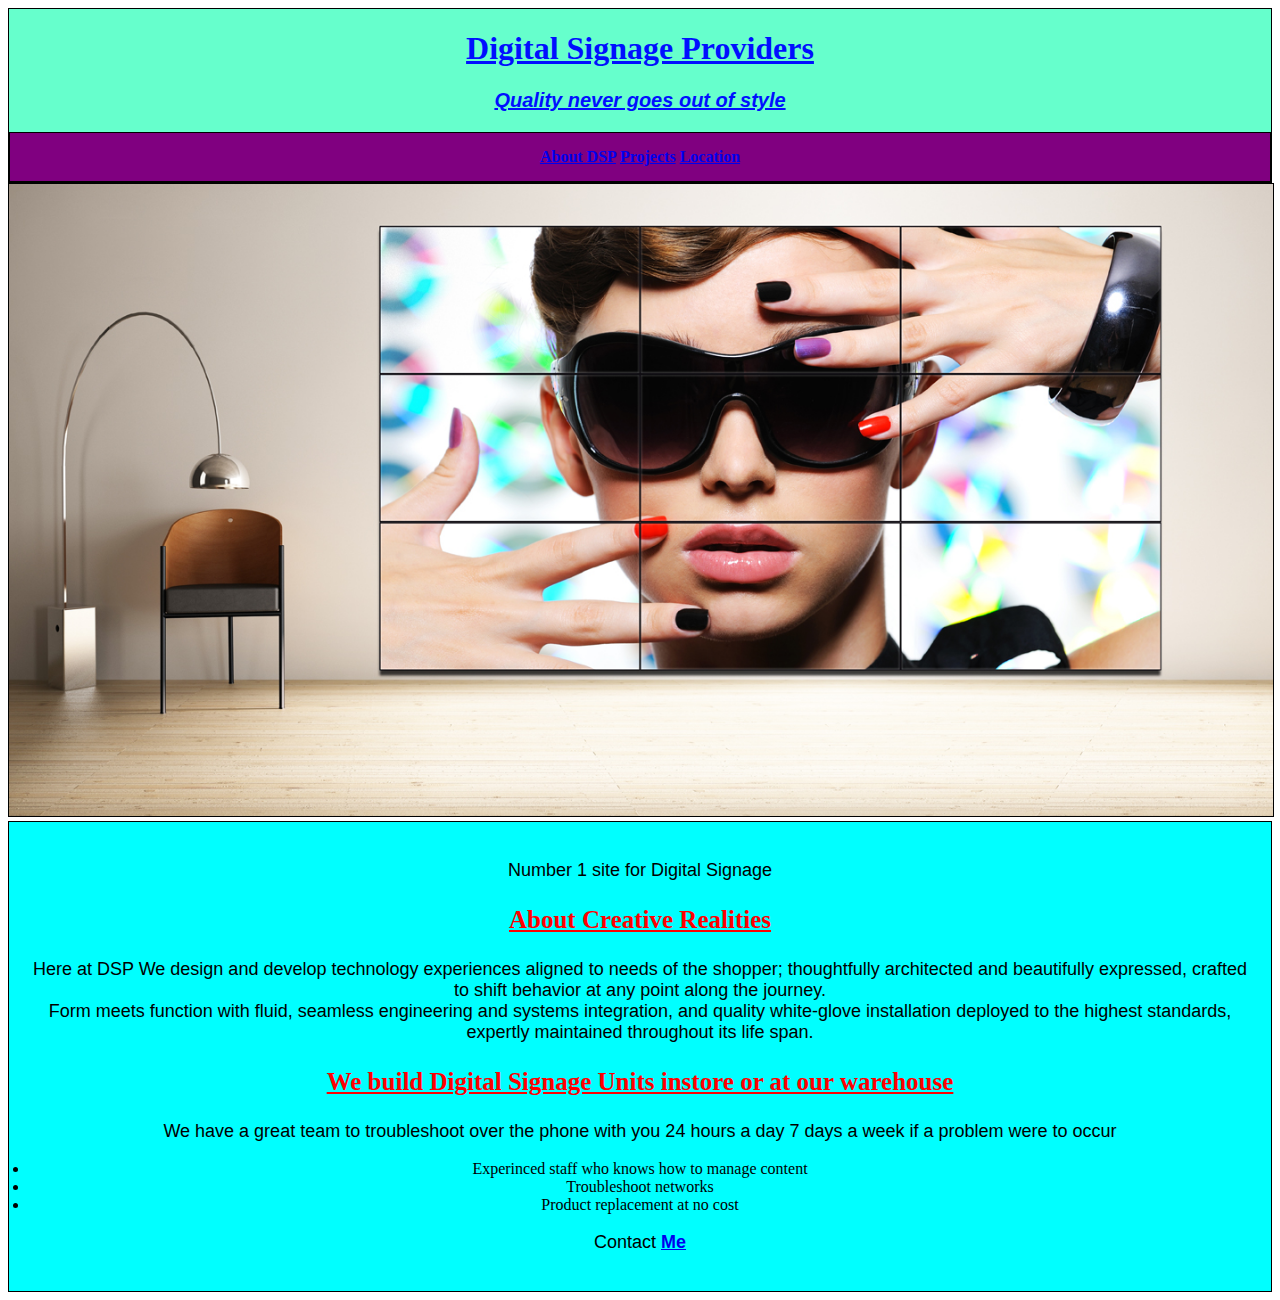
==== index.html @ 49c947dc "Unit5" ====
<!DOCTYPE html>
<html>
<head>
<title>DSP Studios</title>
<link rel="stylesheet" type="text/css" href="css/style.css">
</head>
<body>
<div class="wrapper">
<center>
<header>
	<div id="logo">
	<h1>Digital Signage Providers</h1>
	<p id="slogan"> Quality never goes out of style</p>
	</div>
<nav>
	<a href="#">About DSP</a>
	<a href="#">Projects</a>
	<a href="#">Location</a>
</nav>
</header>

<img src="images/DigitalSignage.jpg"> 

<footer>
<p>Number 1 site for Digital Signage</p>




<h3>About Creative Realities </h3>


<p>Here at DSP We design and develop technology experiences aligned to needs of the shopper; thoughtfully architected and beautifully expressed, crafted to shift behavior at any point along the journey.<br>

Form meets function with fluid, seamless engineering and systems integration, and quality white-glove installation deployed to the highest standards, expertly maintained throughout its life span. </p>



<h3> We build Digital Signage Units instore or at our warehouse</h3>


<p> We have a great team to troubleshoot over the phone with you 24 hours a day 7 days a week if a problem were to occur </p>


<li>Experinced staff who knows how to manage content</li>
<li>Troubleshoot networks</li>
<li>Product replacement at no cost</li>


<p> Contact <a href="mailto:vinnypro@live.com">Me</a></p>







</center>
</footer>
</center>
</div>
</body>
</html>
---- css/style.css ----
header{
border:1px black solid;
background-color: #66FFCC

}

body,  {
	background-color: blue;
	background-image: 100%;
	background-size: cover;
	color: #50d07d;


}

h1   {
	color: #000FFF;
	text-align: center;
	text-decoration: underline;
}
#slogan {
	font-size: 20px;
	font-weight: bold;
	text-align: center;
	font-style: italic;
	color:#000FFF;
	text-decoration: underline;

}
h3 {
	font-size: 25px;
	font-weight: bold;
	text-decoration: inherit;
	color: red;
	text-decoration: underline;

}

img {
	background-image: cover;
	width: 100%;
	height: auto;
	border: 1px black solid
	
}

li {
	text-align: center;
	font-style: sans-serif;
}

p {
	font-family: sans-serif;
	font-size: 18px

}
a{
	font-weight: bold;
}

footer{
	background-color: aqua;
	border: 1px black solid;
	padding: 20px;
}

nav{
	background-color: purple;
	font-weight: bold;
	border: 1px black solid;
	padding: 15px; 
	font-family: georgia;
}
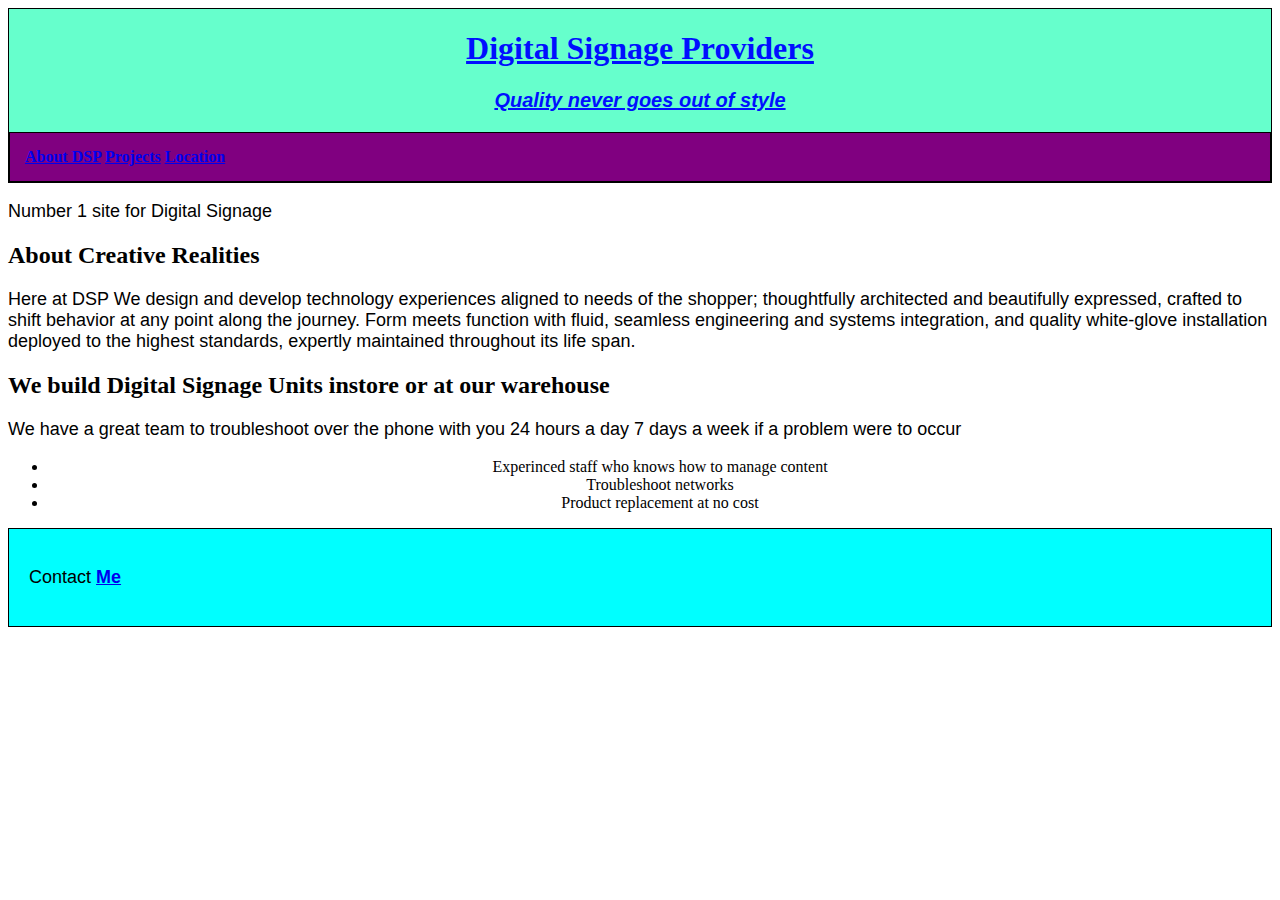
==== commit 148cec03: "Update index.html" ====
--- a/index.html
+++ b/index.html
@@ -1,63 +1,41 @@
 <!DOCTYPE html>
 <html>
 <head>
-<title>DSP Studios</title>
-<link rel="stylesheet" type="text/css" href="css/style.css">
+	<title>DSP Studios</title>
+	<link rel="stylesheet" type="text/css" href="css/style.css">
 </head>
 <body>
-<div class="wrapper">
-<center>
-<header>
-	<div id="logo">
-	<h1>Digital Signage Providers</h1>
-	<p id="slogan"> Quality never goes out of style</p>
+	<div class="wrapper">
+		<header>
+			<div id="logo">
+				<h1>Digital Signage Providers</h1>
+				<p id="slogan"> Quality never goes out of style</p>
+			</div>
+			<nav>
+				<a href="#">About DSP</a>
+				<a href="#">Projects</a>
+				<a href="#">Location</a>
+			</nav>
+		</header>
+		<section id="splash">
+			<p>Number 1 site for Digital Signage</p>
+		</section>
+		<section>
+			<h2>About Creative Realities </h2>
+			<p>Here at DSP We design and develop technology experiences aligned to needs of the shopper; thoughtfully architected and beautifully expressed, crafted to shift behavior at any point along the journey. Form meets function with fluid, seamless engineering and systems integration, and quality white-glove installation deployed to the highest standards, expertly maintained throughout its life span. </p>
+		</section>
+		<section>
+			<h2> We build Digital Signage Units instore or at our warehouse</h2>
+			<p> We have a great team to troubleshoot over the phone with you 24 hours a day 7 days a week if a problem were to occur </p>
+			<ul>
+				<li>Experinced staff who knows how to manage content</li>
+				<li>Troubleshoot networks</li>
+				<li>Product replacement at no cost</li>
+			</ul>
+		</section>
+		<footer>
+			<p> Contact <a href="mailto:vinnypro@live.com">Me</a></p>
+		</footer>
 	</div>
-<nav>
-	<a href="#">About DSP</a>
-	<a href="#">Projects</a>
-	<a href="#">Location</a>
-</nav>
-</header>
-
-<img src="images/DigitalSignage.jpg"> 
-
-<footer>
-<p>Number 1 site for Digital Signage</p>
-
-
-
-
-<h3>About Creative Realities </h3>
-
-
-<p>Here at DSP We design and develop technology experiences aligned to needs of the shopper; thoughtfully architected and beautifully expressed, crafted to shift behavior at any point along the journey.<br>
-
-Form meets function with fluid, seamless engineering and systems integration, and quality white-glove installation deployed to the highest standards, expertly maintained throughout its life span. </p>
-
-
-
-<h3> We build Digital Signage Units instore or at our warehouse</h3>
-
-
-<p> We have a great team to troubleshoot over the phone with you 24 hours a day 7 days a week if a problem were to occur </p>
-
-
-<li>Experinced staff who knows how to manage content</li>
-<li>Troubleshoot networks</li>
-<li>Product replacement at no cost</li>
-
-
-<p> Contact <a href="mailto:vinnypro@live.com">Me</a></p>
-
-
-
-
-
-
-
-</center>
-</footer>
-</center>
-</div>
 </body>
-</html>+</html>
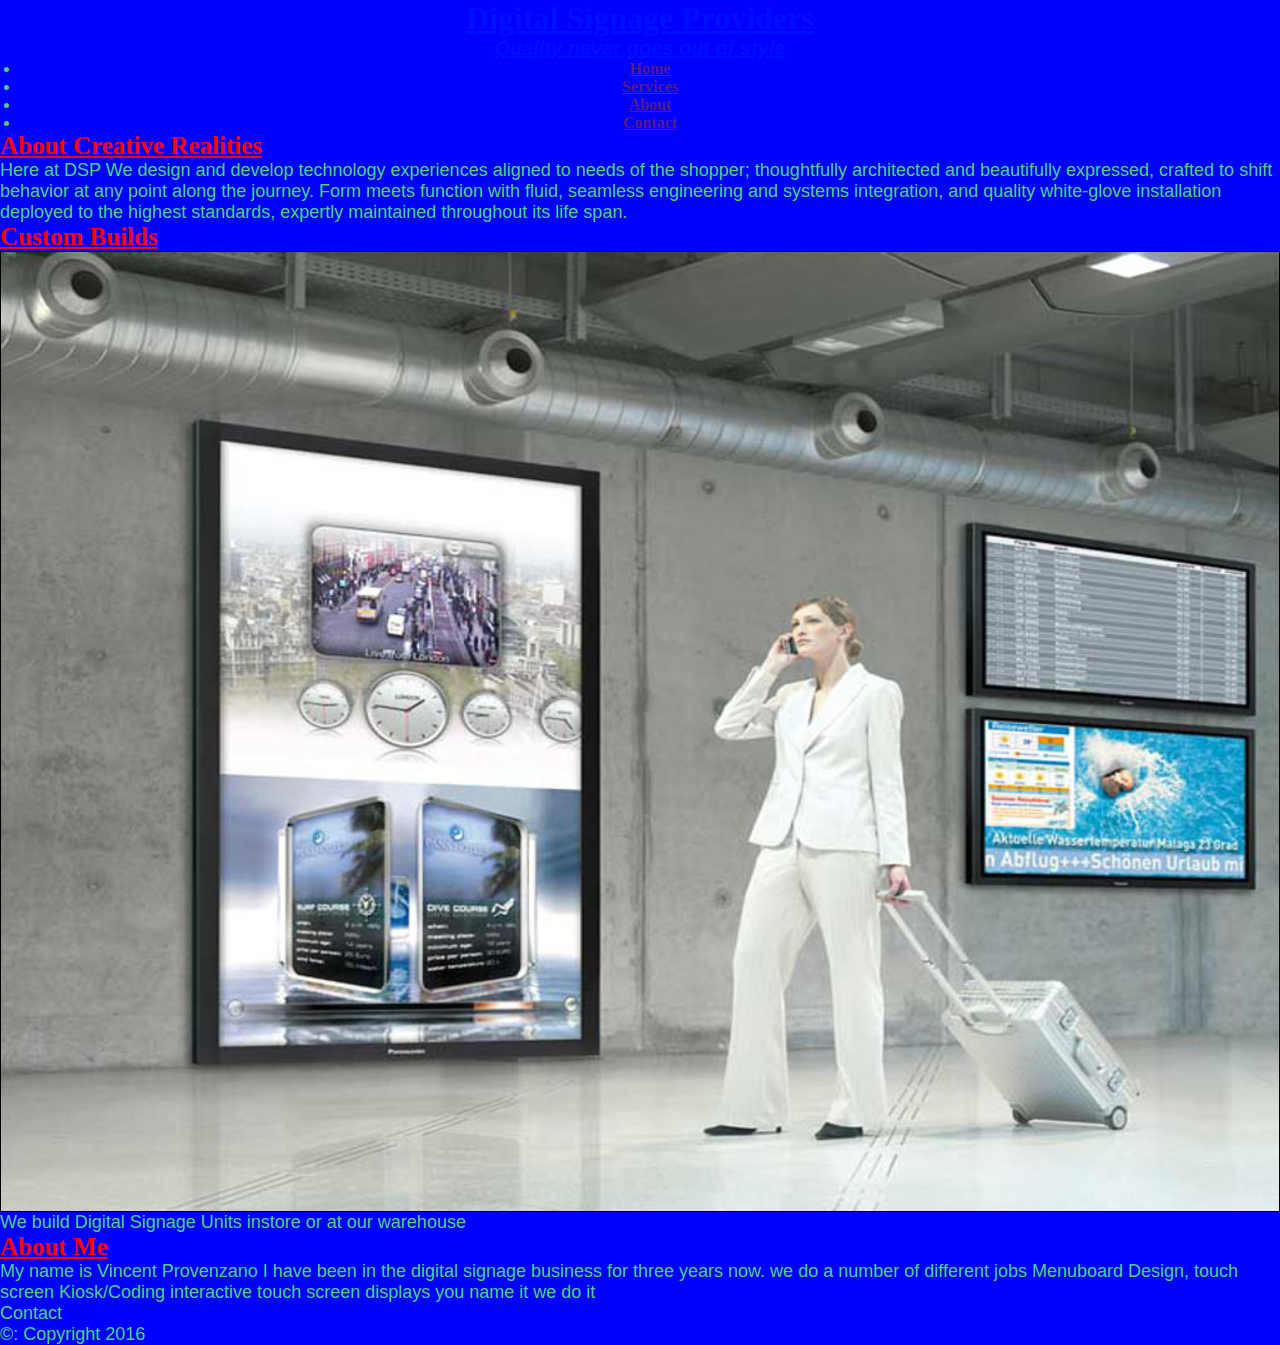
==== commit 1eb1140b: "final" ====
--- a/index.html
+++ b/index.html
@@ -1,41 +1,50 @@
-<!DOCTYPE html>
-<html>
-<head>
-	<title>DSP Studios</title>
-	<link rel="stylesheet" type="text/css" href="css/style.css">
-</head>
-<body>
-	<div class="wrapper">
-		<header>
-			<div id="logo">
-				<h1>Digital Signage Providers</h1>
-				<p id="slogan"> Quality never goes out of style</p>
-			</div>
-			<nav>
-				<a href="#">About DSP</a>
-				<a href="#">Projects</a>
-				<a href="#">Location</a>
-			</nav>
-		</header>
-		<section id="splash">
-			<p>Number 1 site for Digital Signage</p>
-		</section>
-		<section>
-			<h2>About Creative Realities </h2>
-			<p>Here at DSP We design and develop technology experiences aligned to needs of the shopper; thoughtfully architected and beautifully expressed, crafted to shift behavior at any point along the journey. Form meets function with fluid, seamless engineering and systems integration, and quality white-glove installation deployed to the highest standards, expertly maintained throughout its life span. </p>
-		</section>
-		<section>
-			<h2> We build Digital Signage Units instore or at our warehouse</h2>
-			<p> We have a great team to troubleshoot over the phone with you 24 hours a day 7 days a week if a problem were to occur </p>
-			<ul>
-				<li>Experinced staff who knows how to manage content</li>
-				<li>Troubleshoot networks</li>
-				<li>Product replacement at no cost</li>
-			</ul>
-		</section>
-		<footer>
-			<p> Contact <a href="mailto:vinnypro@live.com">Me</a></p>
-		</footer>
-	</div>
-</body>
-</html>
+<!DOCTYPE html>
+<html>
+<head>
+	<title>DSP</title>
+	<link rel="stylesheet" type="text/css" href="css/style.css">
+</head>
+<body>	
+	<div id="header">
+	<h1>Digital Signage Providers</h1>
+	<p id="slogan"> Quality never goes out of style</p>
+	<div id="nav">
+		<ul>	
+			<li><a href="">Home</a></li>
+			<li><a href="">Services</a></li>
+			<li><a href="">About</a></li>
+			<li><a href="">Contact</a></li>
+		</ul>
+	</div>
+	</div>
+	<div id="content">
+	<div id="feature">
+	</div>
+	<div class="article column1">
+		<h2>About Creative Realities</h2>
+		<p>Here at DSP We design and develop technology experiences aligned to needs of the shopper; thoughtfully architected and beautifully expressed, crafted to shift behavior at any point along the journey. Form meets function with fluid, seamless engineering and systems integration, and quality white-glove installation deployed to the highest standards, expertly maintained throughout its life span.</p>
+	</div>
+	<div class="article column2">
+		<h2>Custom Builds</h2>
+		<figure>
+		<img src="images/display.jpg" alt="display" width="210" height="210" align="center" />
+		<br />
+		</figure>
+		<p>We build Digital Signage Units instore or at our warehouse</p>
+
+	</div>
+	<div class="article column3">
+		<h2>About Me</h2>
+		<p>My name is Vincent Provenzano I have been in the digital signage business for three years now. we do a number of different jobs Menuboard Design, touch screen Kiosk/Coding interactive touch screen displays you name it we do it </p>
+	</div>
+	</div>
+	<div id="footer">
+		<p> Contact <a href="mailto:vinnypro@live.com">Me</a></p>
+		<p>&copy: Copyright 2016</p>
+	</div>			
+
+
+
+
+</body>
+</html>--- a/css/style.css
+++ b/css/style.css
@@ -1,12 +1,11 @@
-
+* { margin:0; padding:0; box-sizing:border-box; }
 
 header{
-border:1px black solid;
-background-color: #66FFCC
-
+	border:1px black solid;
+	background-color: #66FFCC;
 }
 
-body,  {
+body  {
 	background-color: blue;
 	background-image: 100%;
 	background-size: cover;
@@ -29,7 +28,7 @@
 	text-decoration: underline;
 
 }
-h3 {
+h2 {
 	font-size: 25px;
 	font-weight: bold;
 	text-decoration: inherit;
@@ -42,10 +41,12 @@
 	background-image: cover;
 	width: 100%;
 	height: auto;
-	border: 1px black solid
+	border: 1px black solid;
 	
 }
-
+ul {
+	padding-left:1.25em;
+}
 li {
 	text-align: center;
 	font-style: sans-serif;
@@ -53,7 +54,7 @@
 
 p {
 	font-family: sans-serif;
-	font-size: 18px
+	font-size: 18px;
 
 }
 a{
@@ -73,3 +74,10 @@
 	padding: 15px; 
 	font-family: georgia;
 }
+#splash {
+	background:url("../images/DigitalSignage.jpg");
+	background-size:cover;
+	background-repeat:no-repeat;
+	padding: 7em;
+	height: 80vh;
+}
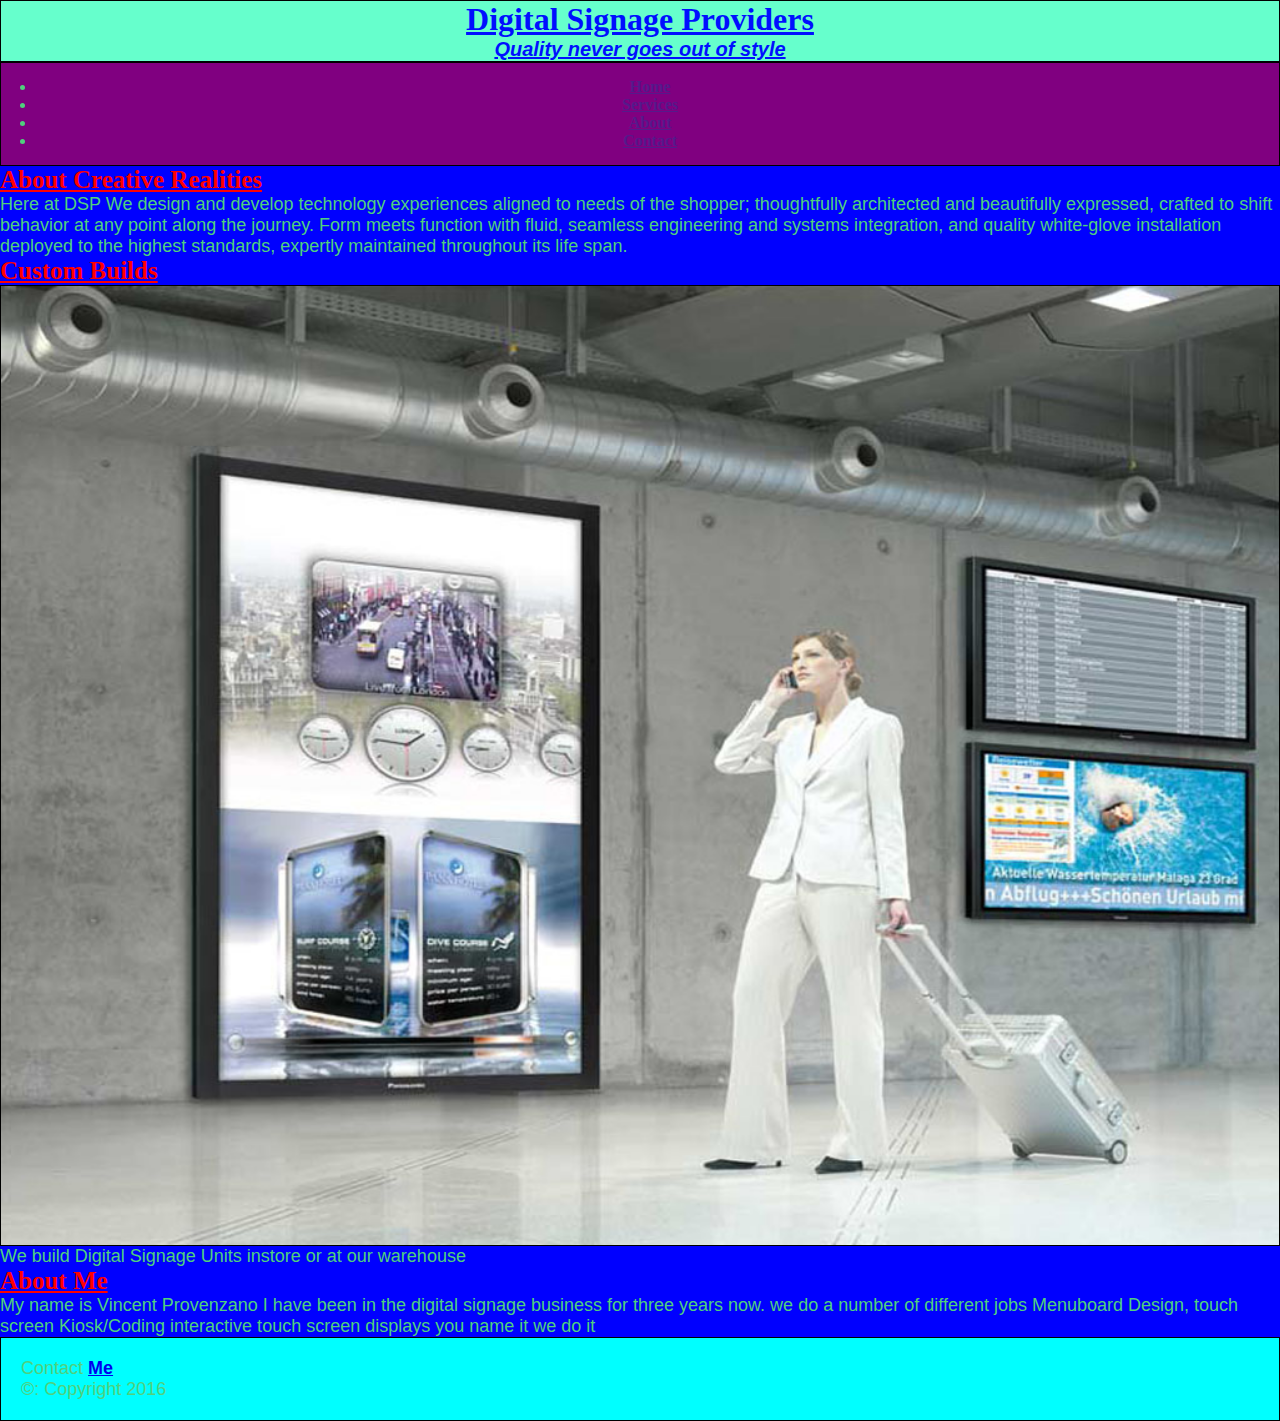
==== commit a7ffda1d: "Update index.html" ====
--- a/index.html
+++ b/index.html
@@ -5,46 +5,42 @@
 	<link rel="stylesheet" type="text/css" href="css/style.css">
 </head>
 <body>	
-	<div id="header">
-	<h1>Digital Signage Providers</h1>
-	<p id="slogan"> Quality never goes out of style</p>
-	<div id="nav">
+	<header>
+		<h1>Digital Signage Providers</h1>
+		<p id="slogan"> Quality never goes out of style</p>
+	</header>
+	<nav>
 		<ul>	
 			<li><a href="">Home</a></li>
 			<li><a href="">Services</a></li>
 			<li><a href="">About</a></li>
 			<li><a href="">Contact</a></li>
 		</ul>
+	</nav>
+	<div id="content">
+		<div id="feature">
+		</div>
+		<div class="article column1">
+			<h2>About Creative Realities</h2>
+			<p>Here at DSP We design and develop technology experiences aligned to needs of the shopper; thoughtfully architected and beautifully expressed, crafted to shift behavior at any point along the journey. Form meets function with fluid, seamless engineering and systems integration, and quality white-glove installation deployed to the highest standards, expertly maintained throughout its life span.</p>
+		</div>
+		<div class="article column2">
+			<h2>Custom Builds</h2>
+			<figure>
+			<img src="images/display.jpg" alt="display" width="210" height="210" align="center" />
+			<br />
+			</figure>
+			<p>We build Digital Signage Units instore or at our warehouse</p>
+	
+		</div>
+		<div class="article column3">
+			<h2>About Me</h2>
+			<p>My name is Vincent Provenzano I have been in the digital signage business for three years now. we do a number of different jobs Menuboard Design, touch screen Kiosk/Coding interactive touch screen displays you name it we do it </p>
+		</div>
 	</div>
-	</div>
-	<div id="content">
-	<div id="feature">
-	</div>
-	<div class="article column1">
-		<h2>About Creative Realities</h2>
-		<p>Here at DSP We design and develop technology experiences aligned to needs of the shopper; thoughtfully architected and beautifully expressed, crafted to shift behavior at any point along the journey. Form meets function with fluid, seamless engineering and systems integration, and quality white-glove installation deployed to the highest standards, expertly maintained throughout its life span.</p>
-	</div>
-	<div class="article column2">
-		<h2>Custom Builds</h2>
-		<figure>
-		<img src="images/display.jpg" alt="display" width="210" height="210" align="center" />
-		<br />
-		</figure>
-		<p>We build Digital Signage Units instore or at our warehouse</p>
-
-	</div>
-	<div class="article column3">
-		<h2>About Me</h2>
-		<p>My name is Vincent Provenzano I have been in the digital signage business for three years now. we do a number of different jobs Menuboard Design, touch screen Kiosk/Coding interactive touch screen displays you name it we do it </p>
-	</div>
-	</div>
-	<div id="footer">
+	<footer>
 		<p> Contact <a href="mailto:vinnypro@live.com">Me</a></p>
 		<p>&copy: Copyright 2016</p>
-	</div>			
-
-
-
-
+	</footer>			
 </body>
-</html>+</html>
